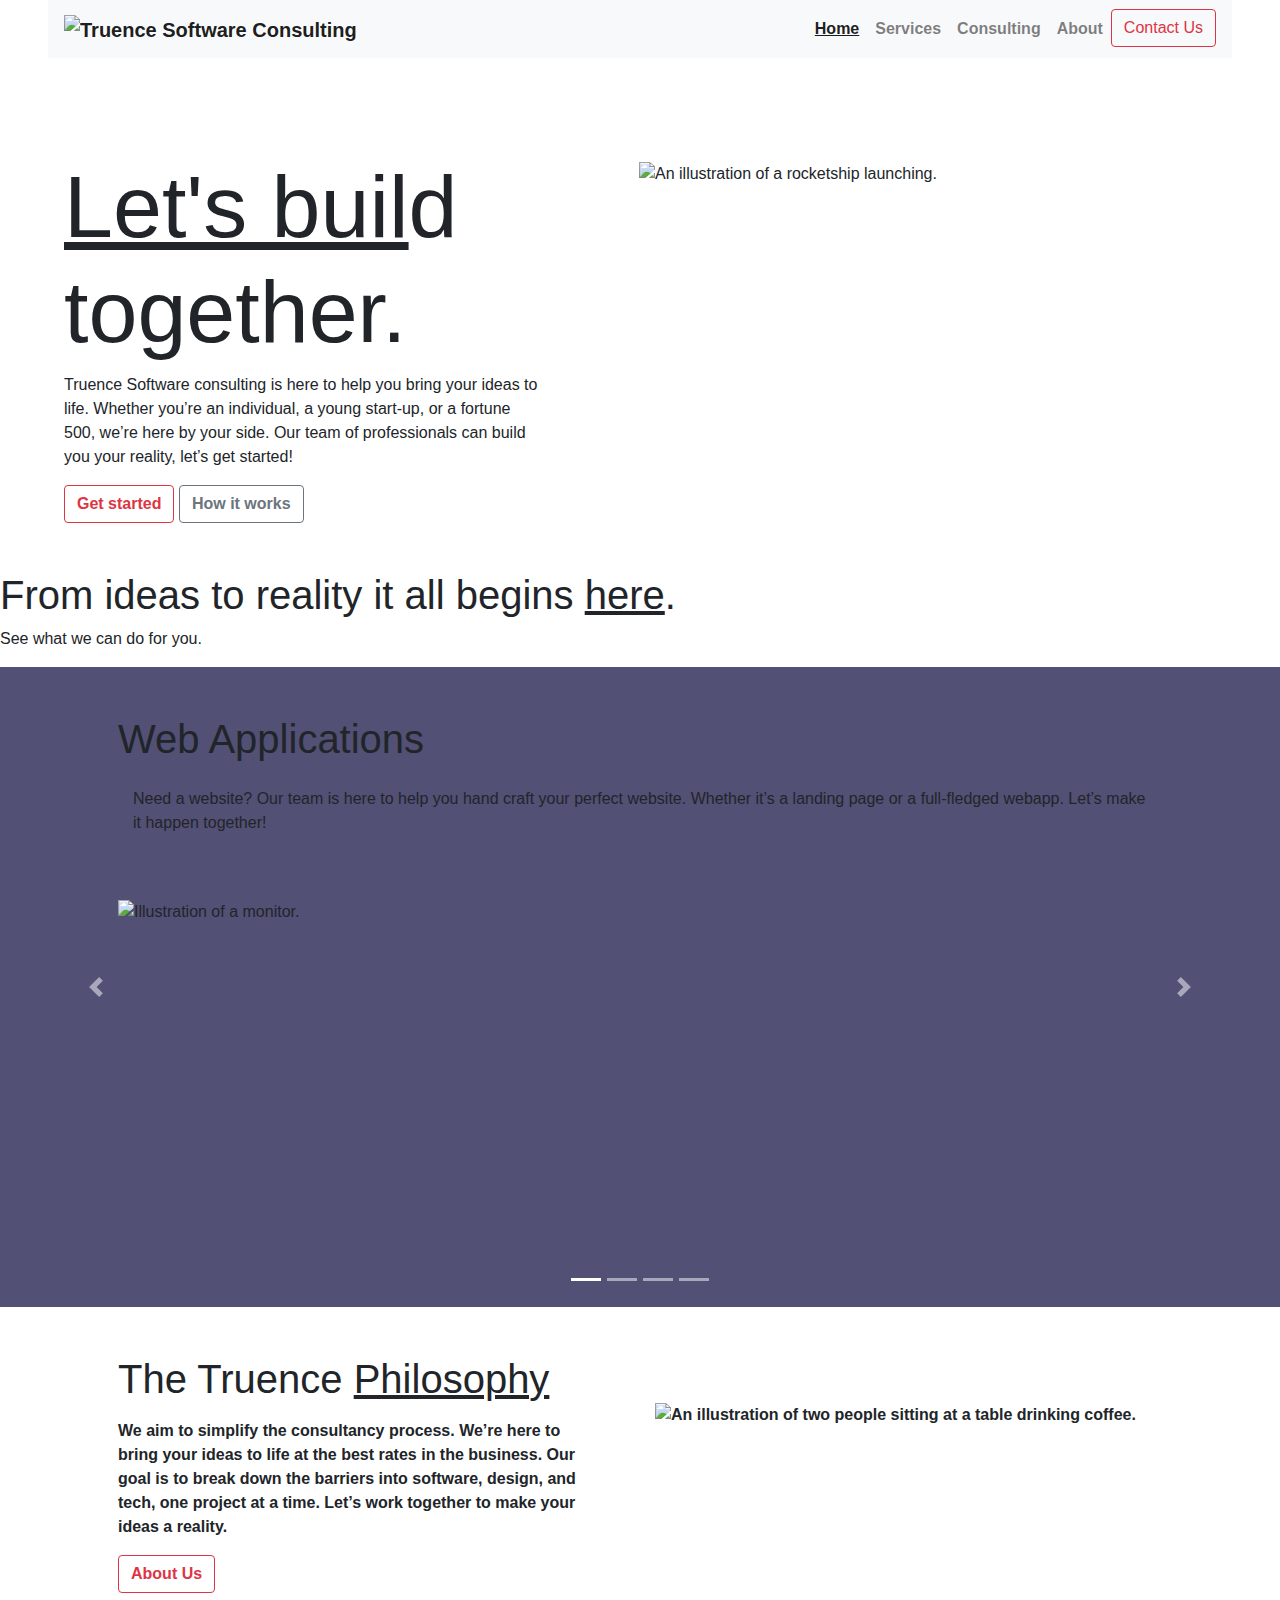
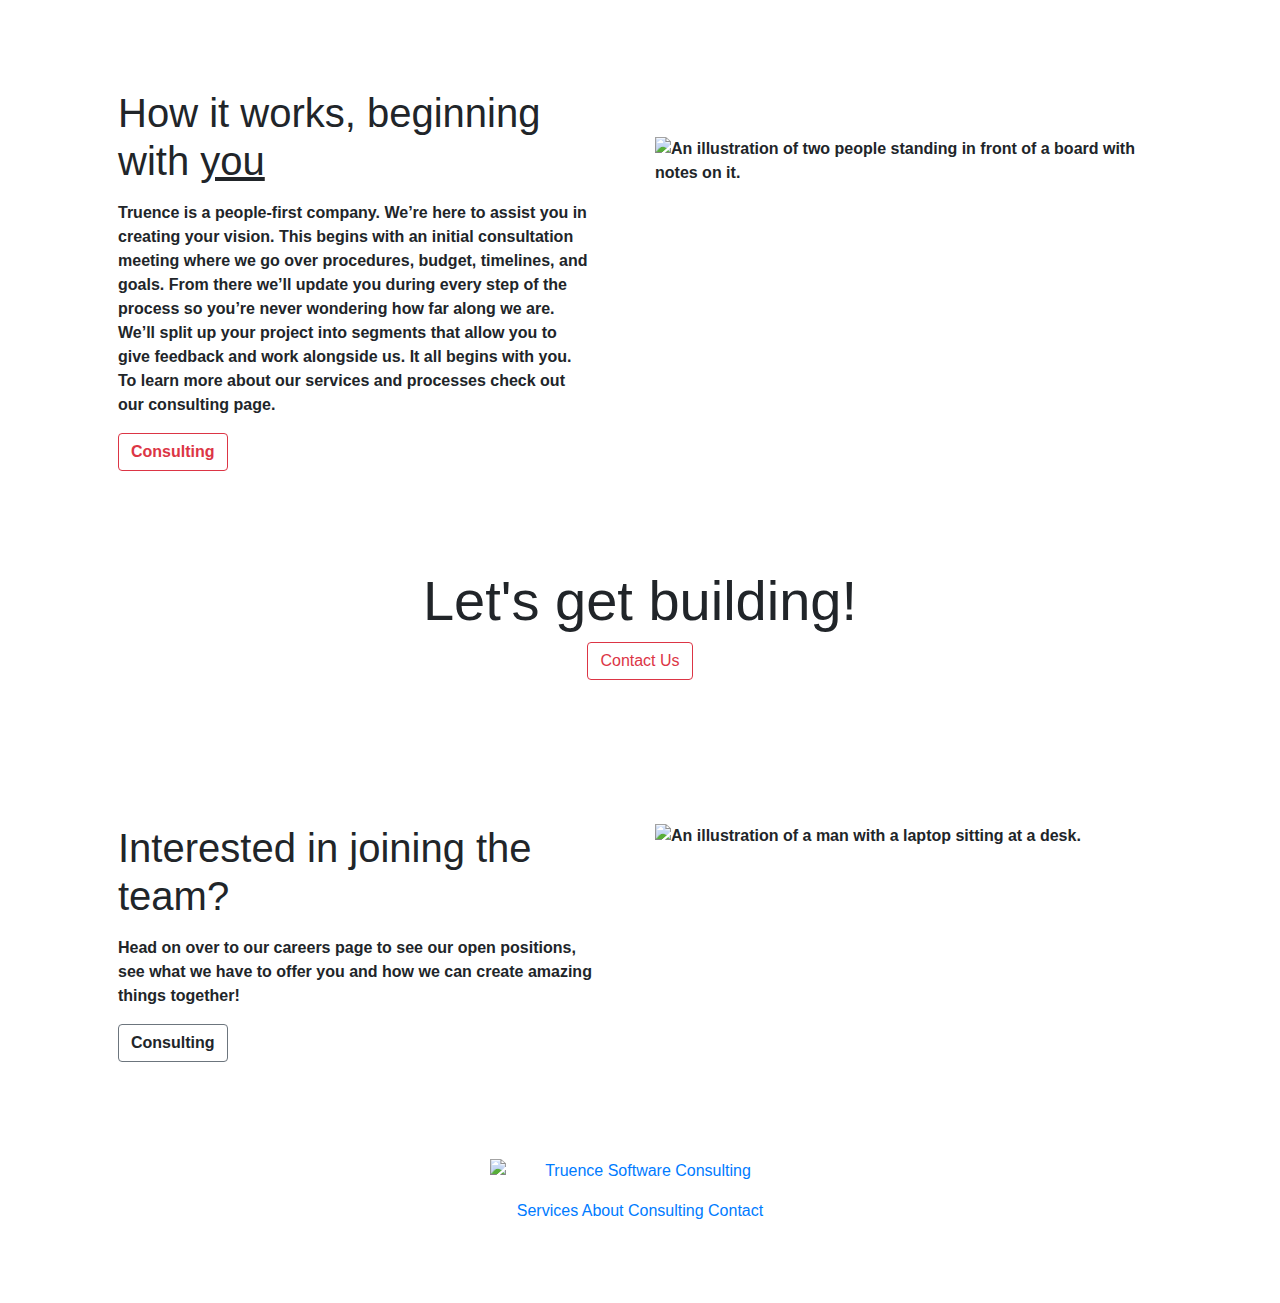
==== index.html @ 11074856 "Forgot to commit :(" ====
<!DOCTYPE html>
<html lang="en">
  <head>
    <style>
      .carousel-item {
        height: 40rem;
        background: #525074;
      }
    </style>
    <link
      rel="stylesheet"
      href="https://maxcdn.bootstrapcdn.com/bootstrap/4.0.0/css/bootstrap.min.css"
      integrity="sha384-Gn5384xqQ1aoWXA+058RXPxPg6fy4IWvTNh0E263XmFcJlSAwiGgFAW/dAiS6JXm"
      crossorigin="anonymous"
    />
    <link rel="stylesheet" href="assets/css/index.css" />
    <link rel="preconnect" href="https://fonts.googleapis.com">
<link rel="preconnect" href="https://fonts.gstatic.com" crossorigin>
<link href="https://fonts.googleapis.com/css2?family=Jura:wght@500;700&display=swap" rel="stylesheet"> 
    <meta charset="UTF-8" />
    <meta name="viewport" content="width=device-width, initial-scale=1.0" />
    <title>Truence | Home</title>
  </head>

  <body>
    <header class="font-weight-bold pl-md-5 pr-md-5">
      <nav
        id="header-nav"
        class="navbar navbar-light bg-light navbar-expand-lg txt-center"
      >
        <a id="header-logo-link" href="./index.html" class="navbar-brand">
          <img
            id="header-logo"
            width="300"
            src="assets/images/TruenceTransparent.png"
            alt="Truence Software Consulting"
            style="display: inline-block;"
          />
        </a>
        <button
          class="navbar-toggler"
          type="button"
          data-toggle="collapse"
          data-target="#navbarSupportedContent"
          aria-controls="navbarSupportedContent"
          aria-expanded="false"
          aria-label="Toggle navigation"
        >
          <span class="navbar-toggler-icon"></span>
        </button>

        <div
          class="collapse navbar-collapse justify-content-end"
          id="navbarSupportedContent"
        >
          <ul class="navbar-nav text-center">
            <li class="nav-item active">
              <a class="nav-link" href="#"
                ><u>Home</u> <span class="sr-only">(current)</span></a
              >
            </li>
            <li class="nav-item">
              <a class="nav-link" href="/Pages/services.html">Services</a>
            </li>
            <li class="nav-item">
              <a class="nav-link" href="/Pages/consulting.html">Consulting</a>
            </li>
            <li class="nav-item">
              <a class="nav-link" href="/Pages/about.html">About</a>
            </li>
            <li>
              <a href="Pages/contact.html"><button type="button" class="btn btn-outline-danger">
                Contact Us
              </button>
              </a>
            </li>
          </ul>
        </div>
      </nav>
    </header>

    <section id="section-1" class="container-fluid">
      <div class="row">
        <div class="col pt-md-5 pl-3 pt-sm-3" style="margin: 3rem 3rem">
            <h1 class="display-2"><u class="underline">Let's buil</u>d together.</h1>
        <p id="intro-para">
          Truence Software consulting is here to help you bring your ideas to
          life. Whether you’re an individual, a young start-up, or a fortune 500, we’re here by
          your side. Our team of professionals can build you your reality, let’s get
          started!
        </p>
        <a href="/Pages/contact.html" class="btn btn-outline-danger font-weight-bold">Get started</a>
        <a href="/Pages/consulting.html" class="btn btn-outline-secondary font-weight-bold">How it works</a>
        </div>
      <div class="col-md-6" style="margin: 6.5rem 1rem;">
      <img
        class="img-fluid"
        src="assets/images/undraw_maker_launch_re_rq81.svg"
        alt="An illustration of a rocketship launching."
      />
      </div>
    </row>
    </section>


    <section id="section-2">
      <h1>From ideas to reality it all begins <u class="underline">here</u>.</h1>
      <p>See what we can do for you.</p>
        <!-- Carousel -->
      <div id="myCarousel" class="carousel slide" date-ride="carousel">
       <ol class="carousel-indicators">
         <li data-target="#myCarousel" data-slide-to="0" class="active"></li>
         <li data-target="#myCarousel" data-slide-to="1"></li>
         <li data-target="#myCarousel" data-slide-to="2"></li>
         <li data-target="#myCarousel" data-slide-to="3"></li>
       </ol>

        <div class="carousel-inner">
          <div class="carousel-item active">
            <div class="container p-5">
              <h1 class="pb-3"><span class="underline">Web Applications</span></h1>
              <div class="container">
              <p style="margin-bottom: 4rem;">Need a website? Our team is here to help you hand craft your perfect website.
              Whether it’s a landing page or a full-fledged webapp. Let’s make it happen together!</p>
              </div>
              <img src="assets/images/undraw_building_blocks_re_rwls.svg" alt="Illustration of a monitor." width="400px" class="img-fluid">
            </div>
          </div>

          <div class="carousel-item">
            <div class="container p-5">
              <h1 class="pb-3"><u class="underline">Financial Applications</u></h1>
              <div class="container">
              <p style="margin-bottom: 4rem;">Need a fintech solution? Our very capable team is able to help you with your vision. Get in touch!</p>
              </div>
              <img src="assets/images/undraw_mobile_pay_re_sjb8.svg" alt="Illustration of a monitor." width="400px" class="img-fluid">
            </div>
          </div>

          <div class="carousel-item">
            <div class="container p-5">
              <h1 class="pb-3"><u class="underline">Mobile & Desktop Applications</u></h1>
              <div class="container">
              <p style="margin-bottom: 4rem;">Our team is capable of bringing your app ideas to life, let’s make it happen! We’ll get you up and running no matter where you are in the process.</p>
            </div>
              <img src="assets/images/undraw_progressive_app_m-9-ms.svg" alt="Illustration of a monitor." width="400px" class="img-fluid">
            </div>
          </div>

          <div class="carousel-item">
            <div class="container p-5">
              <h1 class="pb-3"><u class="underline">Custom Software & Design</u></h1>
              <div class="container">
              <p style="margin-bottom: 4rem;">We understand your ideas come in many shapes and colors, let’s see what we can do for you! We’re here to take your journey with you, and we’re here every step of the way.</p>
              </div>
              <img src="assets/images/undraw_team_collaboration_re_ow29.svg" alt="Illustration of a monitor." width="450px" class="img-fluid">
            </div>
          </div>

        </div>
        <a class="carousel-control-prev" href="#myCarousel" role="button" data-slide="prev">
          <span class="carousel-control-prev-icon" aria-hidden="true"></span>
          <span class="sr-only">Previous</span>
        </a>
        <a class="carousel-control-next" href="#myCarousel" role="button" data-slide="next">
          <span class="carousel-control-next-icon" aria-hidden="true"></span>
          <span class="sr-only">Next</span>
        </a>
      </div>


    </section>

    <section id="section-3" class="container font-weight-bold p-5">
      <div class="row">
      <div class="col pr-5">
      <h1 class="display-5 mb-3">The Truence <u class="underline">Philosophy</u></h1>
      <p>We aim to simplify the consultancy process. We’re here to bring your ideas to life at the best rates in the business. Our goal is to break down the barriers into software, design, and tech, one project at a time. Let’s work together to make your ideas a reality.</p>
      <a href="Pages/about.html" class="btn btn-outline-danger font-weight-bold">About Us</a>
      </div>
      <img src="assets/images/undraw_getting_coffee_re_f2do.svg" alt="An illustration of two people sitting at a table drinking coffee."
      class="img-fluid col-md-6 mt-5">
      </div>
    </section>

    <section id="section-4" class="container font-weight-bold p-5">
      <div class="row">
      <div class="col pr-5">
      <h1 class="display-5 mb-3">How it works, beginning with <u class="underline">you</u></h1>
      <p class="display-md-5">Truence is a people-first company. We’re here to assist you in creating your vision. This begins with an initial consultation meeting where we go over procedures, budget, timelines, and goals. From there we’ll update you during every step of the process so you’re never wondering how far along we are. We’ll split up your project into segments that allow you to give feedback and work alongside us. It all begins with you. To learn more about our services and processes check out our consulting page.</p>
      <a href="Pages/consulting.html" class="btn btn-outline-danger font-weight-bold">Consulting</a>
      </div>
      <img src="assets/images/undraw_scrum_board_re_wk7v.svg" alt="An illustration of two people standing in front of a board with notes on it."
      class="img-fluid col-md-6 mt-5">
      </div>
    </section>

    <section id="section-5" class="container font-weight-bold text-center p-5 mb-5">
      <h1 class="display-4">Let's get building!</h1>
      <a href="/Pages/contact.html" class="btn btn-outline-danger">Contact Us</a>
    </section>

    <div id="sec-6-bg">
    <section id="section-6" class="container font-weight-bold p-5">
      <div class="row">
      <div class="col pr-5">
      <h1 class="display-5 mb-3">Interested in joining the team?</h1>
      <p class="display-md-5">Head on over to our careers page to see our open positions, see what we have to offer you and how we can create amazing things together!</p>
      <a class="btn btn-outline-secondary font-weight-bold">Consulting</a>
      </div>
      <img src="assets/images/undraw_developer_activity_re_39tg.svg" alt="An illustration of a man with a laptop sitting at a desk."
      class="img-fluid col-md-6">
      </div>
    </section>
    </div>

    <footer class="text-white text-center">
      <div class="d-flex align-items-center p-5 flex-column">
      <a href="./index.html">
        <img
          width="300"
          src="assets/images/transparent_truence.png"
          alt="Truence Software Consulting"
          style="display: inline-block;"
        />
      </a>
      <div class="mt-3">
        <a href="/Pages/services.html">Services</a>
        <a href="/Pages/about.html">About</a>
        <a href="/Pages/consulting.html">Consulting</a>
        <a href="/Pages/contact.html">Contact</a>
      </div>
      </div>
      <p class="m-0 p-1">Truence LLC &#169; 2022</p>

    </footer>

    <script
      src="https://code.jquery.com/jquery-3.2.1.slim.min.js"
      integrity="sha384-KJ3o2DKtIkvYIK3UENzmM7KCkRr/rE9/Qpg6aAZGJwFDMVNA/GpGFF93hXpG5KkN"
      crossorigin="anonymous"
    ></script>
    <script
      src="https://cdnjs.cloudflare.com/ajax/libs/popper.js/1.12.9/umd/popper.min.js"
      integrity="sha384-ApNbgh9B+Y1QKtv3Rn7W3mgPxhU9K/ScQsAP7hUibX39j7fakFPskvXusvfa0b4Q"
      crossorigin="anonymous"
    ></script>
    <script
      src="https://maxcdn.bootstrapcdn.com/bootstrap/4.0.0/js/bootstrap.min.js"
      integrity="sha384-JZR6Spejh4U02d8jOt6vLEHfe/JQGiRRSQQxSfFWpi1MquVdAyjUar5+76PVCmYl"
      crossorigin="anonymous"
    ></script>
  </body>
</html>
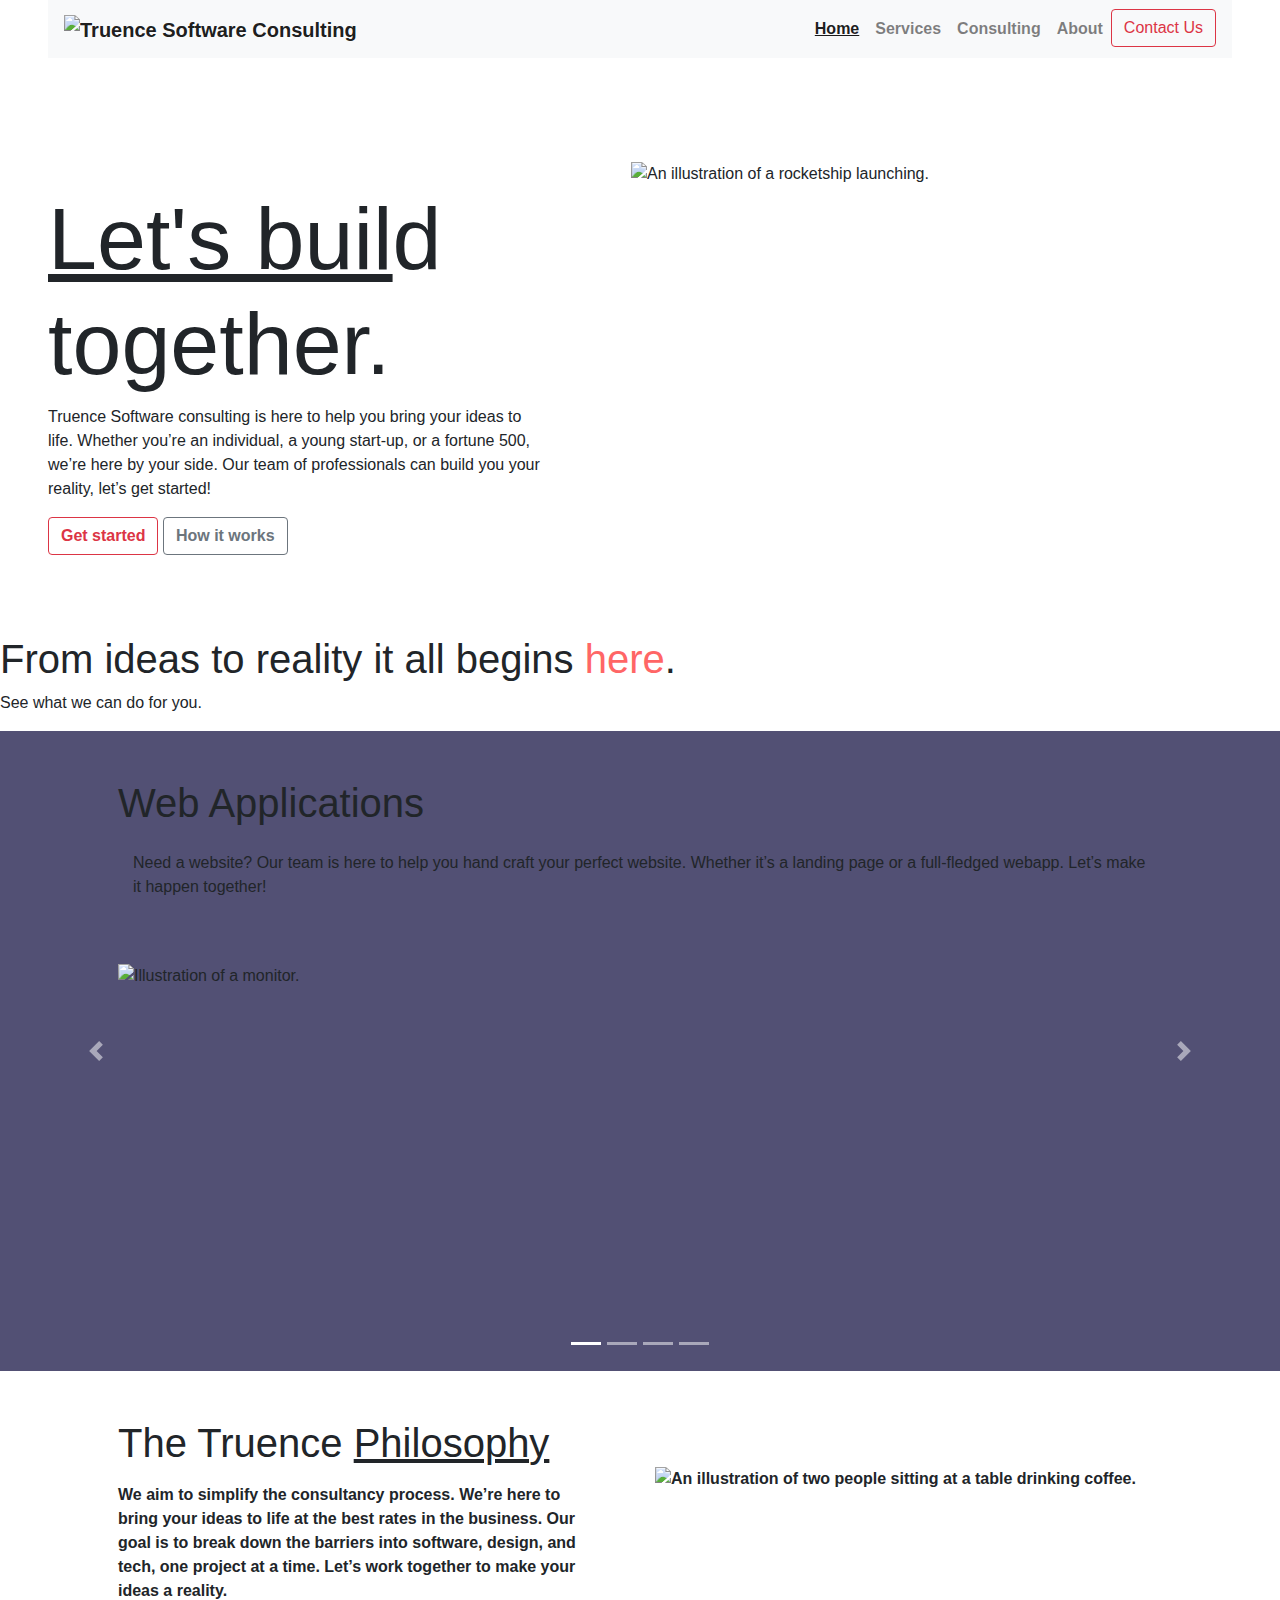
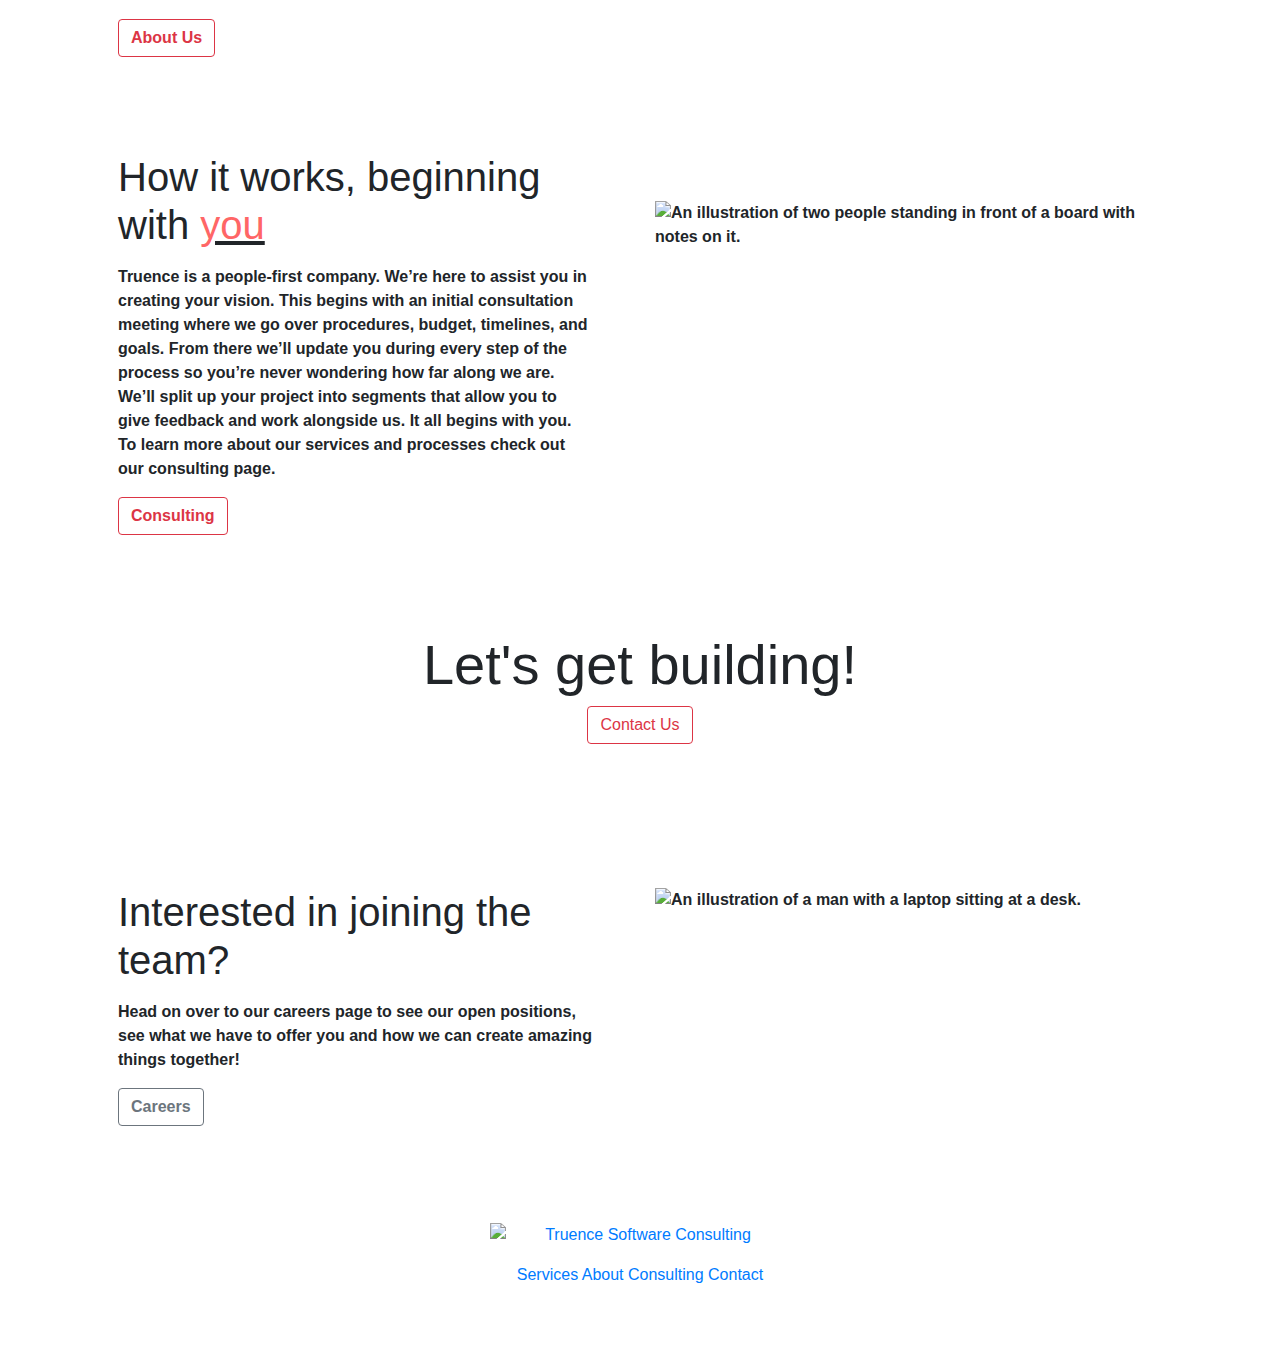
==== commit 54bae2c9: "Slight design tweaks on homepage" ====
--- a/index.html
+++ b/index.html
@@ -81,7 +81,7 @@
 
     <section id="section-1" class="container-fluid">
       <div class="row">
-        <div class="col pt-md-5 pl-3 pt-sm-3" style="margin: 3rem 3rem">
+        <div class="col pt-md-5 pl-3 pt-sm-3" style="margin: 5rem 2rem;">
             <h1 class="display-2"><u class="underline">Let's buil</u>d together.</h1>
         <p id="intro-para">
           Truence Software consulting is here to help you bring your ideas to
@@ -92,7 +92,7 @@
         <a href="/Pages/contact.html" class="btn btn-outline-danger font-weight-bold">Get started</a>
         <a href="/Pages/consulting.html" class="btn btn-outline-secondary font-weight-bold">How it works</a>
         </div>
-      <div class="col-md-6" style="margin: 6.5rem 1rem;">
+      <div class="col-md-6" style="margin: 6.5rem 1.5rem;">
       <img
         class="img-fluid"
         src="assets/images/undraw_maker_launch_re_rq81.svg"
@@ -104,7 +104,7 @@
 
 
     <section id="section-2">
-      <h1>From ideas to reality it all begins <u class="underline">here</u>.</h1>
+      <h1>From ideas to reality it all begins <span style="color: #FF6666;">here</span>.</h1>
       <p>See what we can do for you.</p>
         <!-- Carousel -->
       <div id="myCarousel" class="carousel slide" date-ride="carousel">
@@ -186,7 +186,7 @@
     <section id="section-4" class="container font-weight-bold p-5">
       <div class="row">
       <div class="col pr-5">
-      <h1 class="display-5 mb-3">How it works, beginning with <u class="underline">you</u></h1>
+      <h1 class="display-5 mb-3">How it works, beginning with <u class="underline"><span style="color: #FF6666">you</span></u></h1>
       <p class="display-md-5">Truence is a people-first company. We’re here to assist you in creating your vision. This begins with an initial consultation meeting where we go over procedures, budget, timelines, and goals. From there we’ll update you during every step of the process so you’re never wondering how far along we are. We’ll split up your project into segments that allow you to give feedback and work alongside us. It all begins with you. To learn more about our services and processes check out our consulting page.</p>
       <a href="Pages/consulting.html" class="btn btn-outline-danger font-weight-bold">Consulting</a>
       </div>
@@ -206,7 +206,7 @@
       <div class="col pr-5">
       <h1 class="display-5 mb-3">Interested in joining the team?</h1>
       <p class="display-md-5">Head on over to our careers page to see our open positions, see what we have to offer you and how we can create amazing things together!</p>
-      <a class="btn btn-outline-secondary font-weight-bold">Consulting</a>
+      <a href="Pages/about.html#careers" class="btn btn-outline-secondary font-weight-bold">Careers</a>
       </div>
       <img src="assets/images/undraw_developer_activity_re_39tg.svg" alt="An illustration of a man with a laptop sitting at a desk."
       class="img-fluid col-md-6">
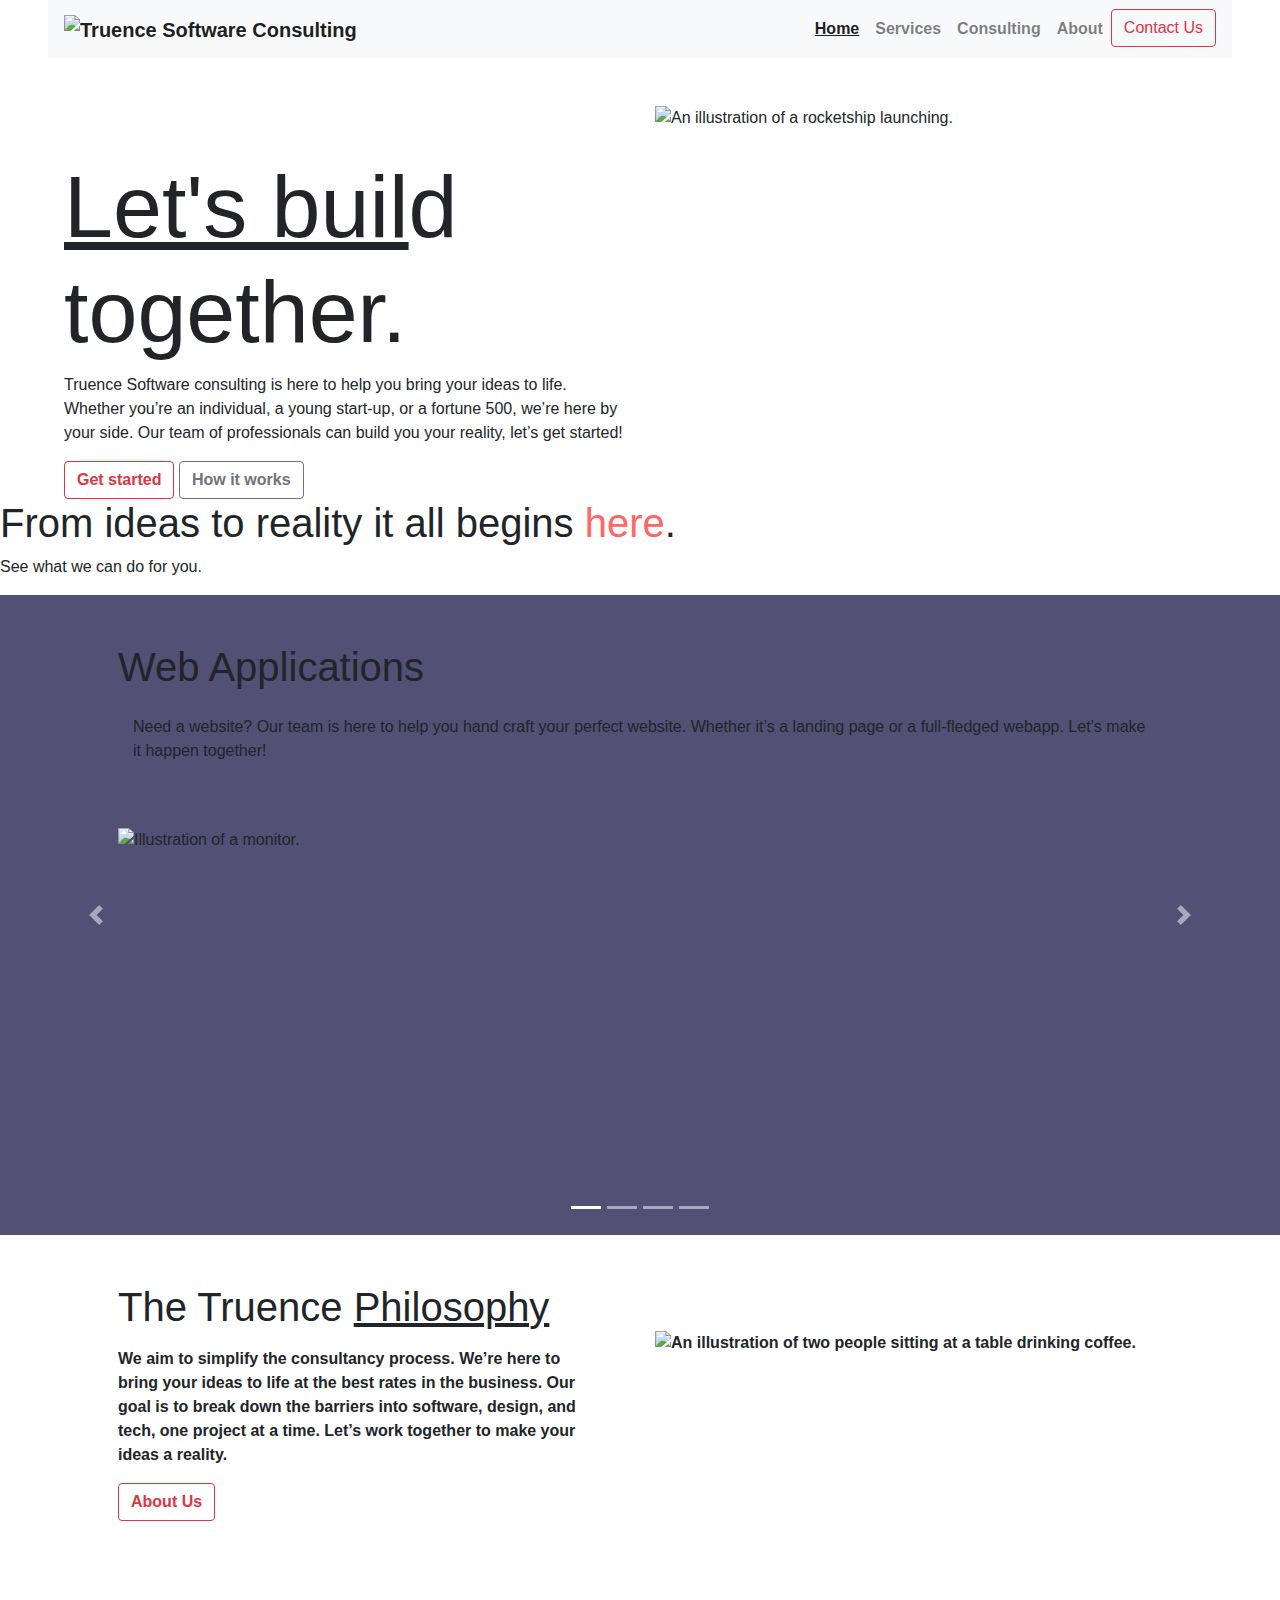
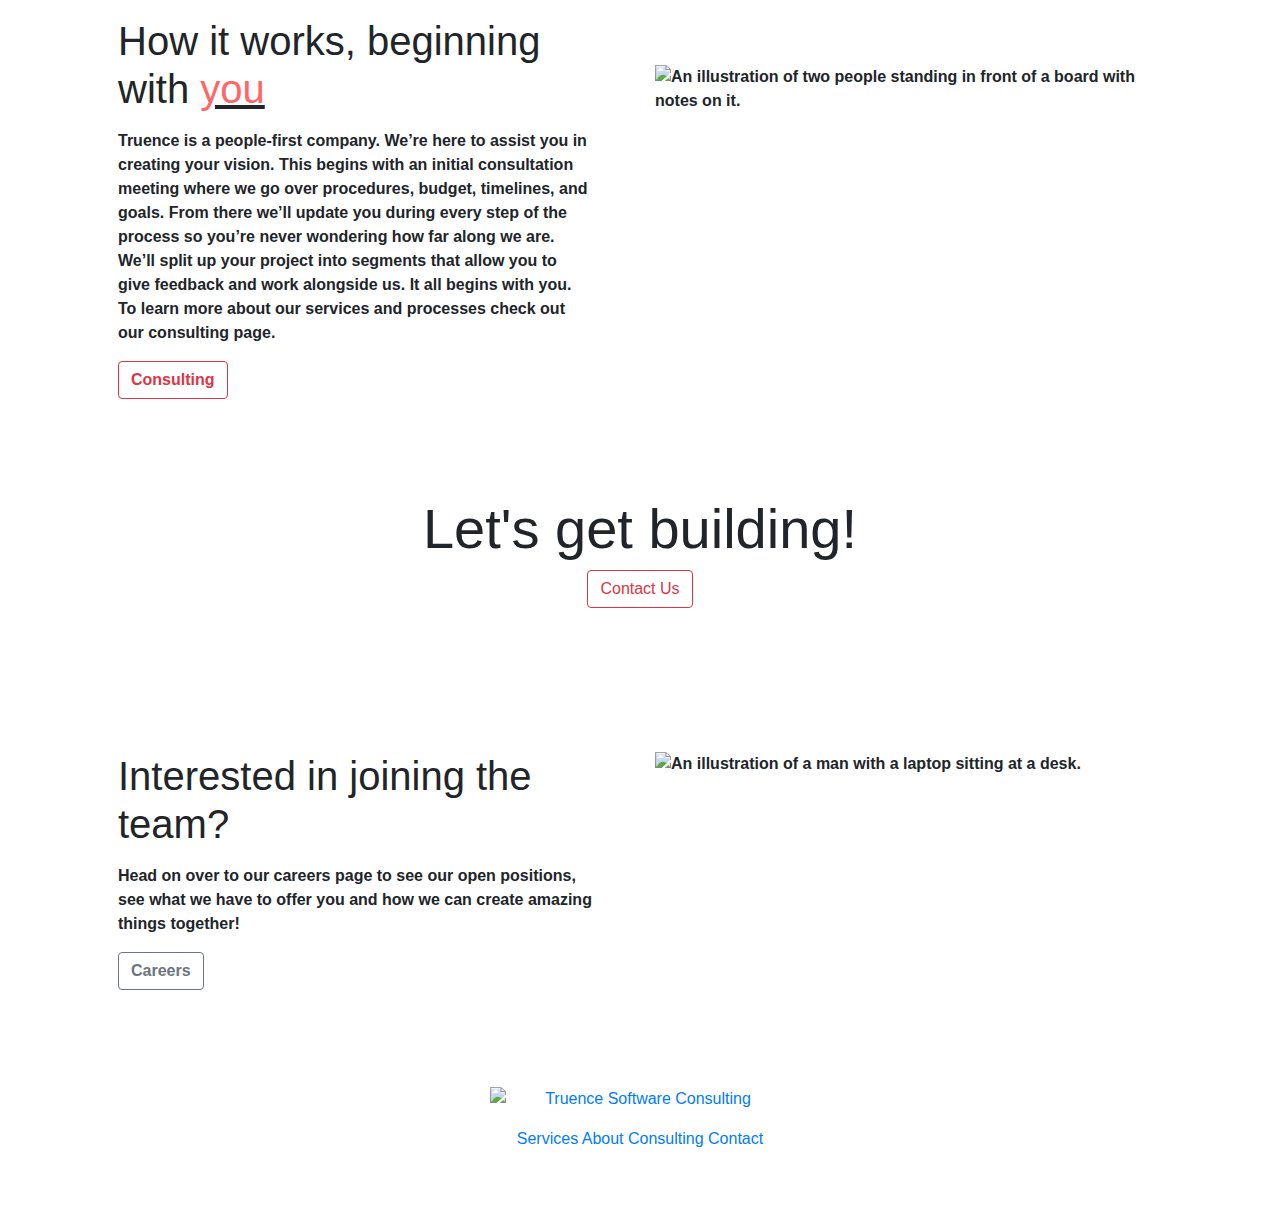
==== commit c0a7e8e7: "Added services page" ====
--- a/index.html
+++ b/index.html
@@ -55,7 +55,7 @@
         >
           <ul class="navbar-nav text-center">
             <li class="nav-item active">
-              <a class="nav-link" href="#"
+              <a class="nav-link" href="/index.html"
                 ><u>Home</u> <span class="sr-only">(current)</span></a
               >
             </li>
@@ -78,10 +78,11 @@
         </div>
       </nav>
     </header>
+    <main>
 
     <section id="section-1" class="container-fluid">
       <div class="row">
-        <div class="col pt-md-5 pl-3 pt-sm-3" style="margin: 5rem 2rem;">
+        <div class="col pt-md-5 pl-3 pt-sm-3 mt-md-5 ml-md-5">
             <h1 class="display-2"><u class="underline">Let's buil</u>d together.</h1>
         <p id="intro-para">
           Truence Software consulting is here to help you bring your ideas to
@@ -92,8 +93,9 @@
         <a href="/Pages/contact.html" class="btn btn-outline-danger font-weight-bold">Get started</a>
         <a href="/Pages/consulting.html" class="btn btn-outline-secondary font-weight-bold">How it works</a>
         </div>
-      <div class="col-md-6" style="margin: 6.5rem 1.5rem;">
+      <div class="col-md-6 mb-sm-5 mt-sm-5">
       <img
+        id="hero-image"
         class="img-fluid"
         src="assets/images/undraw_maker_launch_re_rq81.svg"
         alt="An illustration of a rocketship launching."
@@ -123,7 +125,7 @@
               <p style="margin-bottom: 4rem;">Need a website? Our team is here to help you hand craft your perfect website.
               Whether it’s a landing page or a full-fledged webapp. Let’s make it happen together!</p>
               </div>
-              <img src="assets/images/undraw_building_blocks_re_rwls.svg" alt="Illustration of a monitor." width="400px" class="img-fluid">
+              <img id="slide-1-img" src="assets/images/undraw_building_blocks_re_rwls.svg" alt="Illustration of a monitor." width="400px" class="img-fluid">
             </div>
           </div>
 
@@ -213,6 +215,8 @@
       </div>
     </section>
     </div>
+
+    </main>
 
     <footer class="text-white text-center">
       <div class="d-flex align-items-center p-5 flex-column">
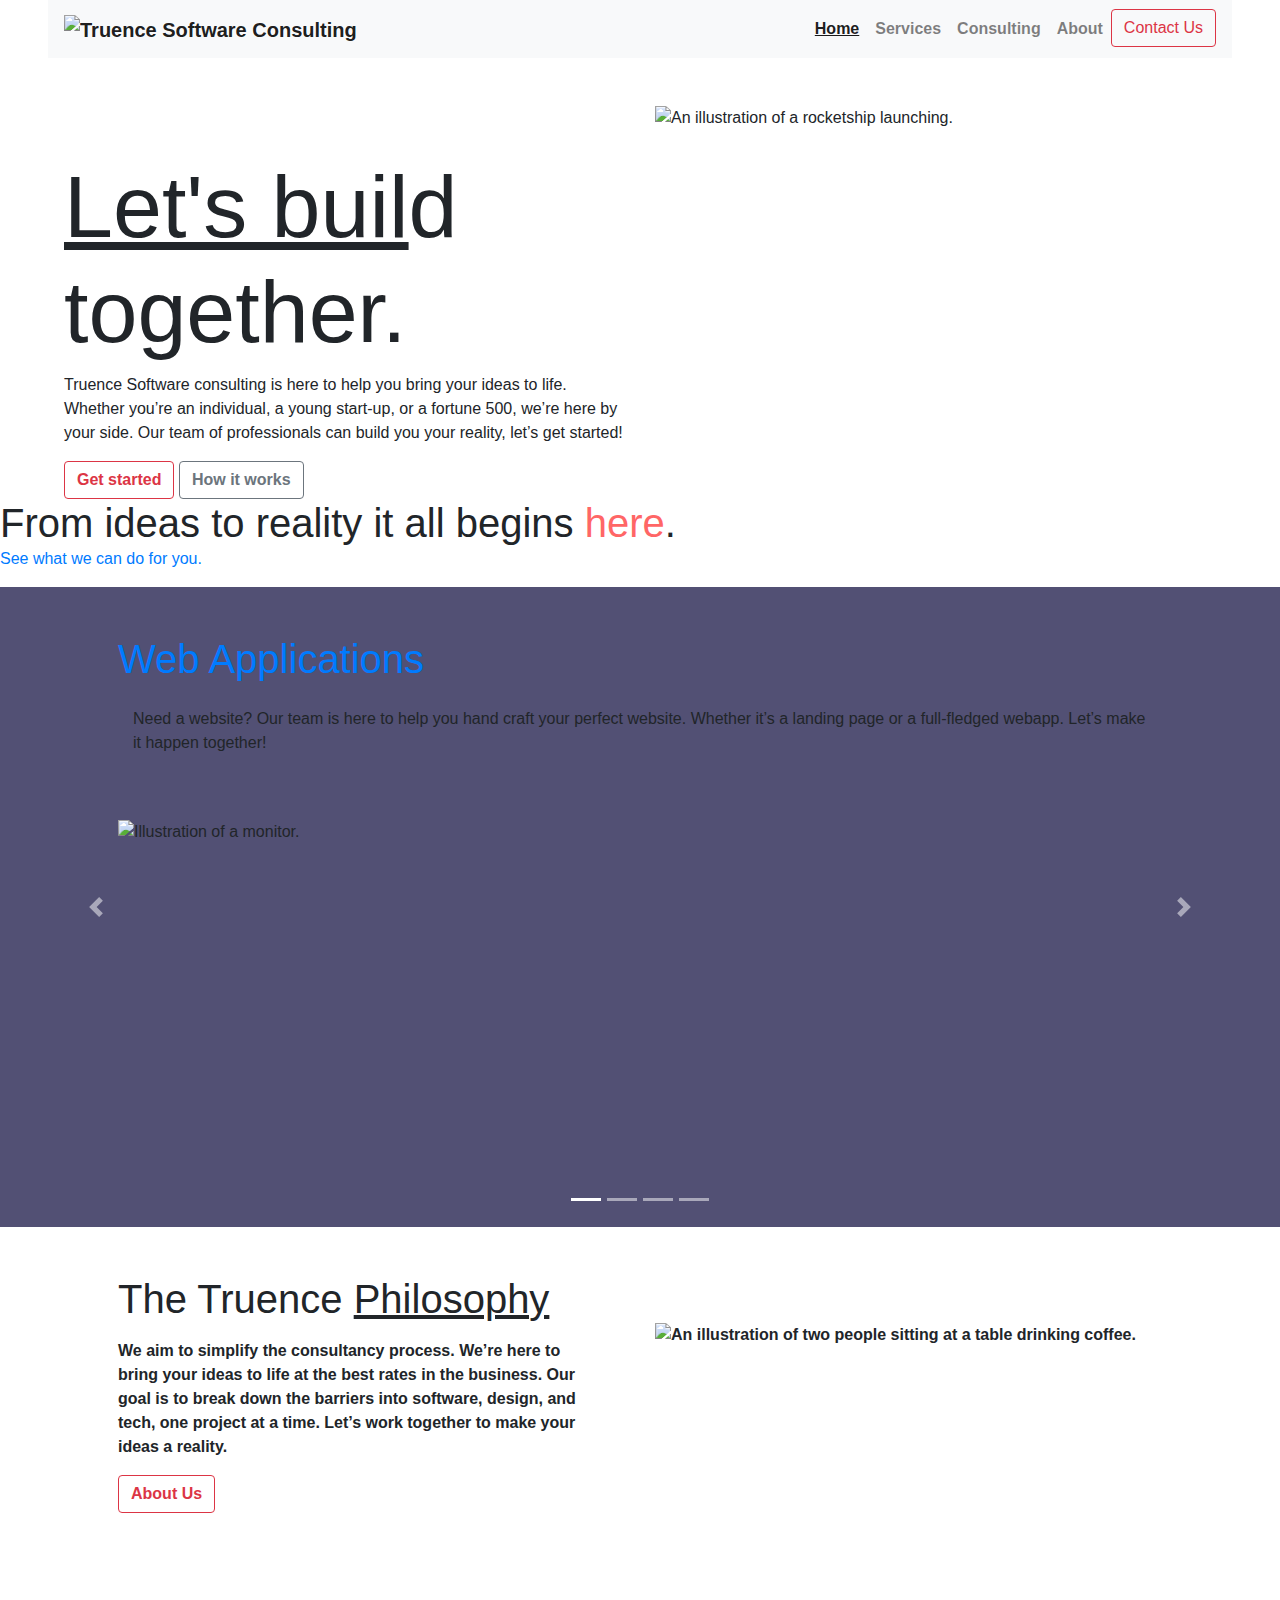
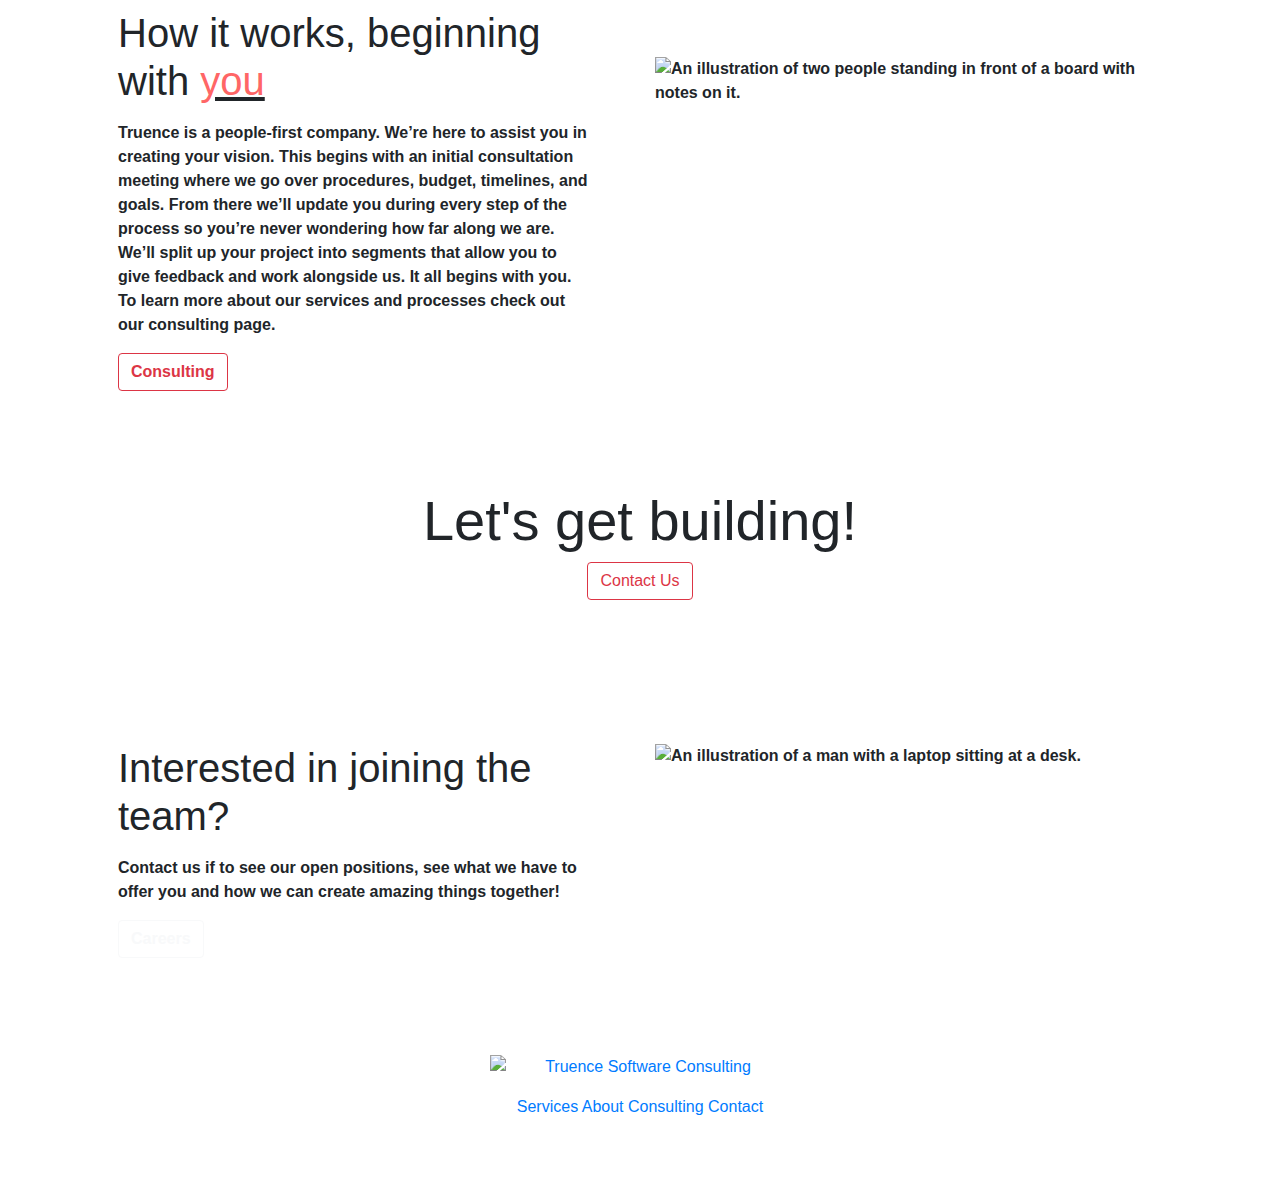
==== commit 6b958f4e: "Fixed links" ====
--- a/index.html
+++ b/index.html
@@ -13,7 +13,7 @@
       integrity="sha384-Gn5384xqQ1aoWXA+058RXPxPg6fy4IWvTNh0E263XmFcJlSAwiGgFAW/dAiS6JXm"
       crossorigin="anonymous"
     />
-    <link rel="stylesheet" href="assets/css/index.css" />
+    <link rel="stylesheet" href="./assets/css/index.css" />
     <link rel="preconnect" href="https://fonts.googleapis.com">
 <link rel="preconnect" href="https://fonts.gstatic.com" crossorigin>
 <link href="https://fonts.googleapis.com/css2?family=Jura:wght@500;700&display=swap" rel="stylesheet"> 
@@ -32,7 +32,7 @@
           <img
             id="header-logo"
             width="300"
-            src="assets/images/TruenceTransparent.png"
+            src="./assets/images/TruenceTransparent.png"
             alt="Truence Software Consulting"
             style="display: inline-block;"
           />
@@ -55,21 +55,21 @@
         >
           <ul class="navbar-nav text-center">
             <li class="nav-item active">
-              <a class="nav-link" href="/index.html"
+              <a class="nav-link" href="./index.html"
                 ><u>Home</u> <span class="sr-only">(current)</span></a
               >
             </li>
             <li class="nav-item">
-              <a class="nav-link" href="/Pages/services.html">Services</a>
+              <a class="nav-link" href="./services.html">Services</a>
             </li>
             <li class="nav-item">
-              <a class="nav-link" href="/Pages/consulting.html">Consulting</a>
+              <a class="nav-link" href="./consulting.html">Consulting</a>
             </li>
             <li class="nav-item">
-              <a class="nav-link" href="/Pages/about.html">About</a>
+              <a class="nav-link" href="./about.html">About</a>
             </li>
             <li>
-              <a href="Pages/contact.html"><button type="button" class="btn btn-outline-danger">
+              <a href="./contact.html"><button type="button" class="btn btn-outline-danger">
                 Contact Us
               </button>
               </a>
@@ -90,14 +90,14 @@
           your side. Our team of professionals can build you your reality, let’s get
           started!
         </p>
-        <a href="/Pages/contact.html" class="btn btn-outline-danger font-weight-bold">Get started</a>
-        <a href="/Pages/consulting.html" class="btn btn-outline-secondary font-weight-bold">How it works</a>
+        <a href="./contact.html" class="btn btn-outline-danger font-weight-bold">Get started</a>
+        <a href="./consulting.html" class="btn btn-outline-secondary font-weight-bold">How it works</a>
         </div>
       <div class="col-md-6 mb-sm-5 mt-sm-5">
       <img
         id="hero-image"
         class="img-fluid"
-        src="assets/images/undraw_maker_launch_re_rq81.svg"
+        src="./assets/images/undraw_maker_launch_re_rq81.svg"
         alt="An illustration of a rocketship launching."
       />
       </div>
@@ -106,10 +106,10 @@
 
 
     <section id="section-2">
-      <h1>From ideas to reality it all begins <span style="color: #FF6666;">here</span>.</h1>
-      <p>See what we can do for you.</p>
+      <h1 class="mb-0">From ideas to reality it all begins <span style="color: #FF6666;">here</span>.</h1>
+      <a id="service"href="./services.html">See what we can do for you.</a>
         <!-- Carousel -->
-      <div id="myCarousel" class="carousel slide" date-ride="carousel">
+      <div id="myCarousel" class="carousel slide mt-3" date-ride="carousel">
        <ol class="carousel-indicators">
          <li data-target="#myCarousel" data-slide-to="0" class="active"></li>
          <li data-target="#myCarousel" data-slide-to="1"></li>
@@ -120,42 +120,42 @@
         <div class="carousel-inner">
           <div class="carousel-item active">
             <div class="container p-5">
-              <h1 class="pb-3"><span class="underline">Web Applications</span></h1>
+              <a href="./contact.html"> <h1 class="pb-3"><span class="underline">Web Applications</span></h1></a>
               <div class="container">
               <p style="margin-bottom: 4rem;">Need a website? Our team is here to help you hand craft your perfect website.
               Whether it’s a landing page or a full-fledged webapp. Let’s make it happen together!</p>
               </div>
-              <img id="slide-1-img" src="assets/images/undraw_building_blocks_re_rwls.svg" alt="Illustration of a monitor." width="400px" class="img-fluid">
+              <img id="slide-1-img" src="./assets/images/undraw_building_blocks_re_rwls.svg" alt="Illustration of a monitor." width="400px" class="img-fluid">
             </div>
           </div>
 
           <div class="carousel-item">
             <div class="container p-5">
-              <h1 class="pb-3"><u class="underline">Financial Applications</u></h1>
+              <a href="./contact.html"><h1 class="pb-3"><u class="underline">Financial Applications</u></h1></a>
               <div class="container">
               <p style="margin-bottom: 4rem;">Need a fintech solution? Our very capable team is able to help you with your vision. Get in touch!</p>
               </div>
-              <img src="assets/images/undraw_mobile_pay_re_sjb8.svg" alt="Illustration of a monitor." width="400px" class="img-fluid">
+              <img src="./assets/images/undraw_mobile_pay_re_sjb8.svg" alt="Illustration of a a phone with a card on the screen." width="400px" class="img-fluid">
             </div>
           </div>
 
           <div class="carousel-item">
             <div class="container p-5">
-              <h1 class="pb-3"><u class="underline">Mobile & Desktop Applications</u></h1>
+              <a href="./contact.html"><h1 class="pb-3"><u class="underline">Mobile & Desktop Applications</u></h1></a>
               <div class="container">
               <p style="margin-bottom: 4rem;">Our team is capable of bringing your app ideas to life, let’s make it happen! We’ll get you up and running no matter where you are in the process.</p>
             </div>
-              <img src="assets/images/undraw_progressive_app_m-9-ms.svg" alt="Illustration of a monitor." width="400px" class="img-fluid">
+              <img src="./assets/images/undraw_progressive_app_m-9-ms.svg" alt="Illustration of multiple monitors next to each other" width="400px" class="img-fluid">
             </div>
           </div>
 
           <div class="carousel-item">
             <div class="container p-5">
-              <h1 class="pb-3"><u class="underline">Custom Software & Design</u></h1>
+              <a href="./contact.html"><h1 class="pb-3"><u class="underline">Custom Software & Design</u></h1></a>
               <div class="container">
               <p style="margin-bottom: 4rem;">We understand your ideas come in many shapes and colors, let’s see what we can do for you! We’re here to take your journey with you, and we’re here every step of the way.</p>
               </div>
-              <img src="assets/images/undraw_team_collaboration_re_ow29.svg" alt="Illustration of a monitor." width="450px" class="img-fluid">
+              <img src="./assets/images/undraw_team_collaboration_re_ow29.svg" alt="Illustration of a team of people next to each other" width="450px" class="img-fluid">
             </div>
           </div>
 
@@ -178,9 +178,9 @@
       <div class="col pr-5">
       <h1 class="display-5 mb-3">The Truence <u class="underline">Philosophy</u></h1>
       <p>We aim to simplify the consultancy process. We’re here to bring your ideas to life at the best rates in the business. Our goal is to break down the barriers into software, design, and tech, one project at a time. Let’s work together to make your ideas a reality.</p>
-      <a href="Pages/about.html" class="btn btn-outline-danger font-weight-bold">About Us</a>
-      </div>
-      <img src="assets/images/undraw_getting_coffee_re_f2do.svg" alt="An illustration of two people sitting at a table drinking coffee."
+      <a href="./about.html" class="btn btn-outline-danger font-weight-bold">About Us</a>
+      </div>
+      <img src="./assets/images/undraw_getting_coffee_re_f2do.svg" alt="An illustration of two people sitting at a table drinking coffee."
       class="img-fluid col-md-6 mt-5">
       </div>
     </section>
@@ -190,16 +190,16 @@
       <div class="col pr-5">
       <h1 class="display-5 mb-3">How it works, beginning with <u class="underline"><span style="color: #FF6666">you</span></u></h1>
       <p class="display-md-5">Truence is a people-first company. We’re here to assist you in creating your vision. This begins with an initial consultation meeting where we go over procedures, budget, timelines, and goals. From there we’ll update you during every step of the process so you’re never wondering how far along we are. We’ll split up your project into segments that allow you to give feedback and work alongside us. It all begins with you. To learn more about our services and processes check out our consulting page.</p>
-      <a href="Pages/consulting.html" class="btn btn-outline-danger font-weight-bold">Consulting</a>
-      </div>
-      <img src="assets/images/undraw_scrum_board_re_wk7v.svg" alt="An illustration of two people standing in front of a board with notes on it."
+      <a href="./consulting.html" class="btn btn-outline-danger font-weight-bold">Consulting</a>
+      </div>
+      <img src="./assets/images/undraw_scrum_board_re_wk7v.svg" alt="An illustration of two people standing in front of a board with notes on it."
       class="img-fluid col-md-6 mt-5">
       </div>
     </section>
 
     <section id="section-5" class="container font-weight-bold text-center p-5 mb-5">
       <h1 class="display-4">Let's get building!</h1>
-      <a href="/Pages/contact.html" class="btn btn-outline-danger">Contact Us</a>
+      <a href="./contact.html" class="btn btn-outline-danger">Contact Us</a>
     </section>
 
     <div id="sec-6-bg">
@@ -207,10 +207,10 @@
       <div class="row">
       <div class="col pr-5">
       <h1 class="display-5 mb-3">Interested in joining the team?</h1>
-      <p class="display-md-5">Head on over to our careers page to see our open positions, see what we have to offer you and how we can create amazing things together!</p>
-      <a href="Pages/about.html#careers" class="btn btn-outline-secondary font-weight-bold">Careers</a>
-      </div>
-      <img src="assets/images/undraw_developer_activity_re_39tg.svg" alt="An illustration of a man with a laptop sitting at a desk."
+      <p class="display-md-5">Contact us if to see our open positions, see what we have to offer you and how we can create amazing things together!</p>
+      <a href="./contact.html" class="btn btn-outline-light font-weight-bold">Careers</a>
+      </div>
+      <img src="./assets/images/undraw_developer_activity_re_39tg.svg" alt="An illustration of a man with a laptop sitting at a desk."
       class="img-fluid col-md-6">
       </div>
     </section>
@@ -223,16 +223,16 @@
       <a href="./index.html">
         <img
           width="300"
-          src="assets/images/transparent_truence.png"
+          src="./assets/images/transparent_truence.png"
           alt="Truence Software Consulting"
           style="display: inline-block;"
         />
       </a>
       <div class="mt-3">
-        <a href="/Pages/services.html">Services</a>
-        <a href="/Pages/about.html">About</a>
-        <a href="/Pages/consulting.html">Consulting</a>
-        <a href="/Pages/contact.html">Contact</a>
+        <a href="./services.html">Services</a>
+        <a href="./about.html">About</a>
+        <a href="./consulting.html">Consulting</a>
+        <a href="./contact.html">Contact</a>
       </div>
       </div>
       <p class="m-0 p-1">Truence LLC &#169; 2022</p>
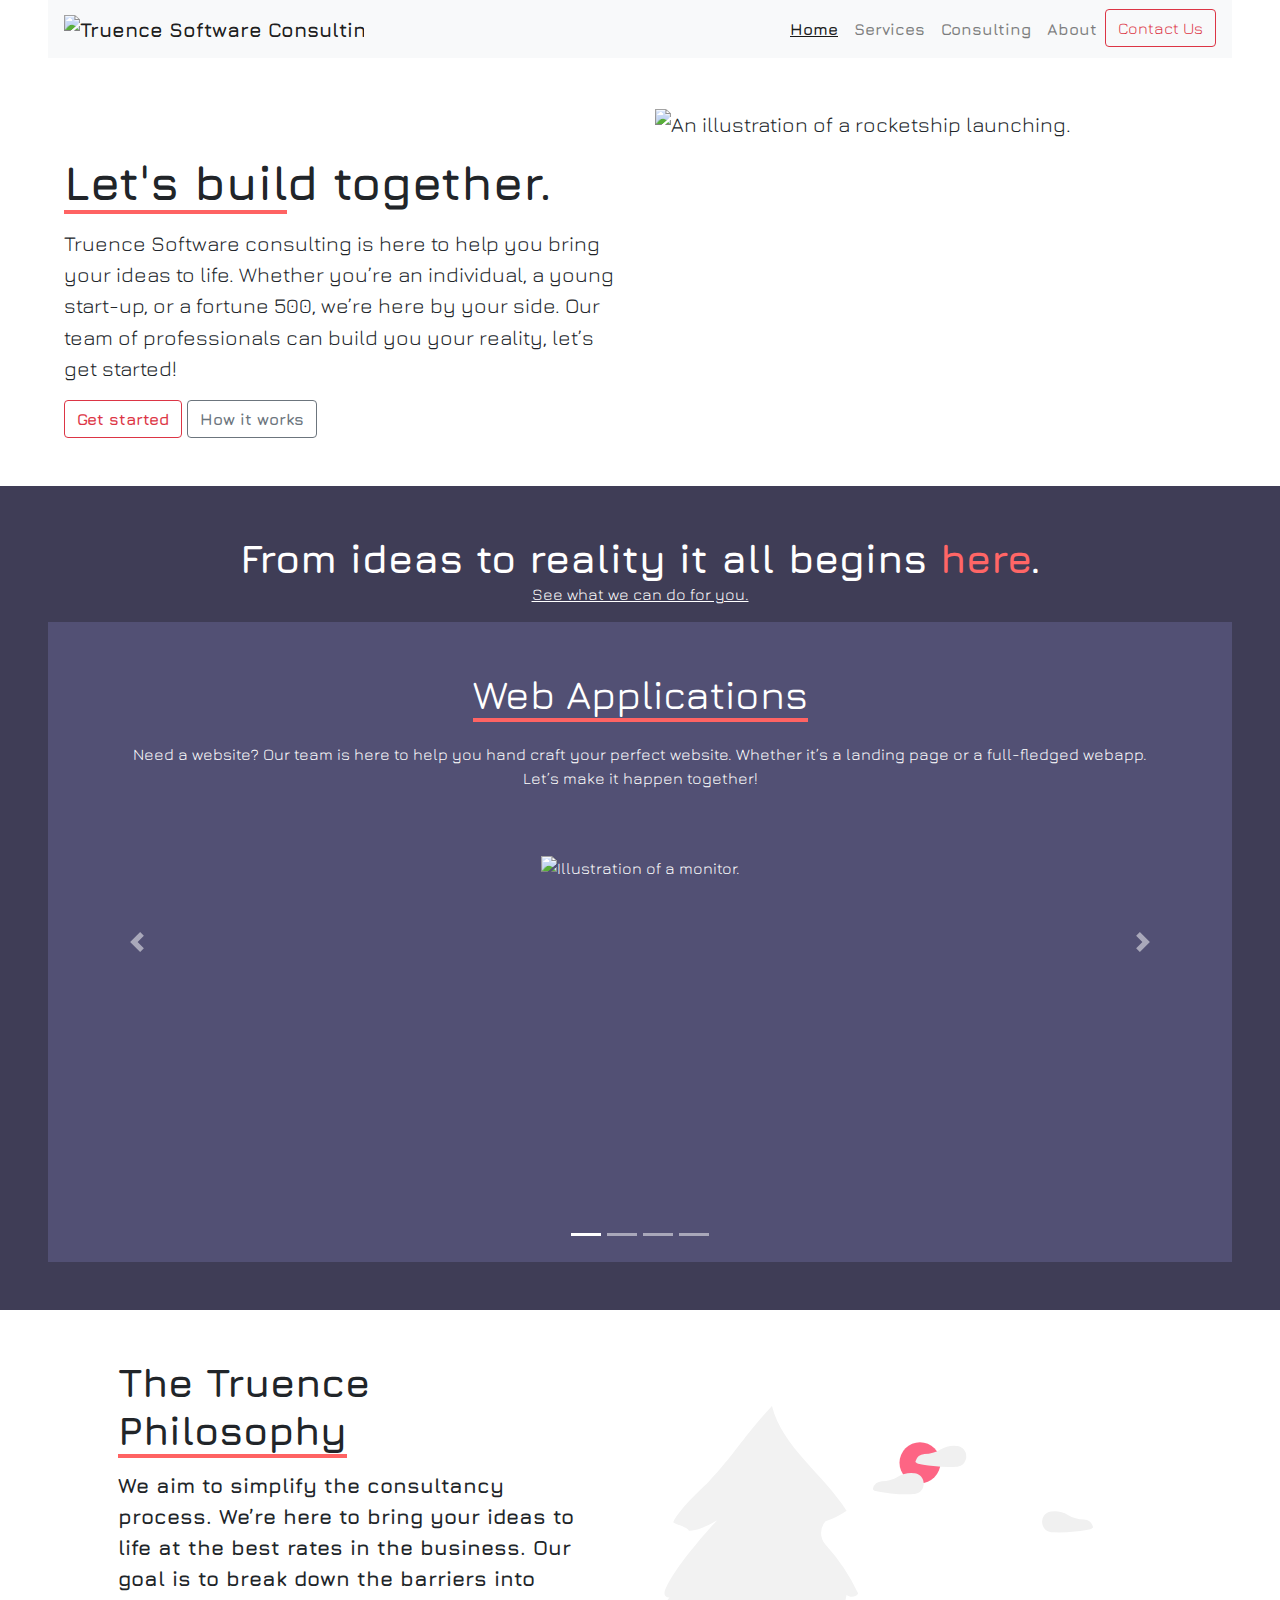
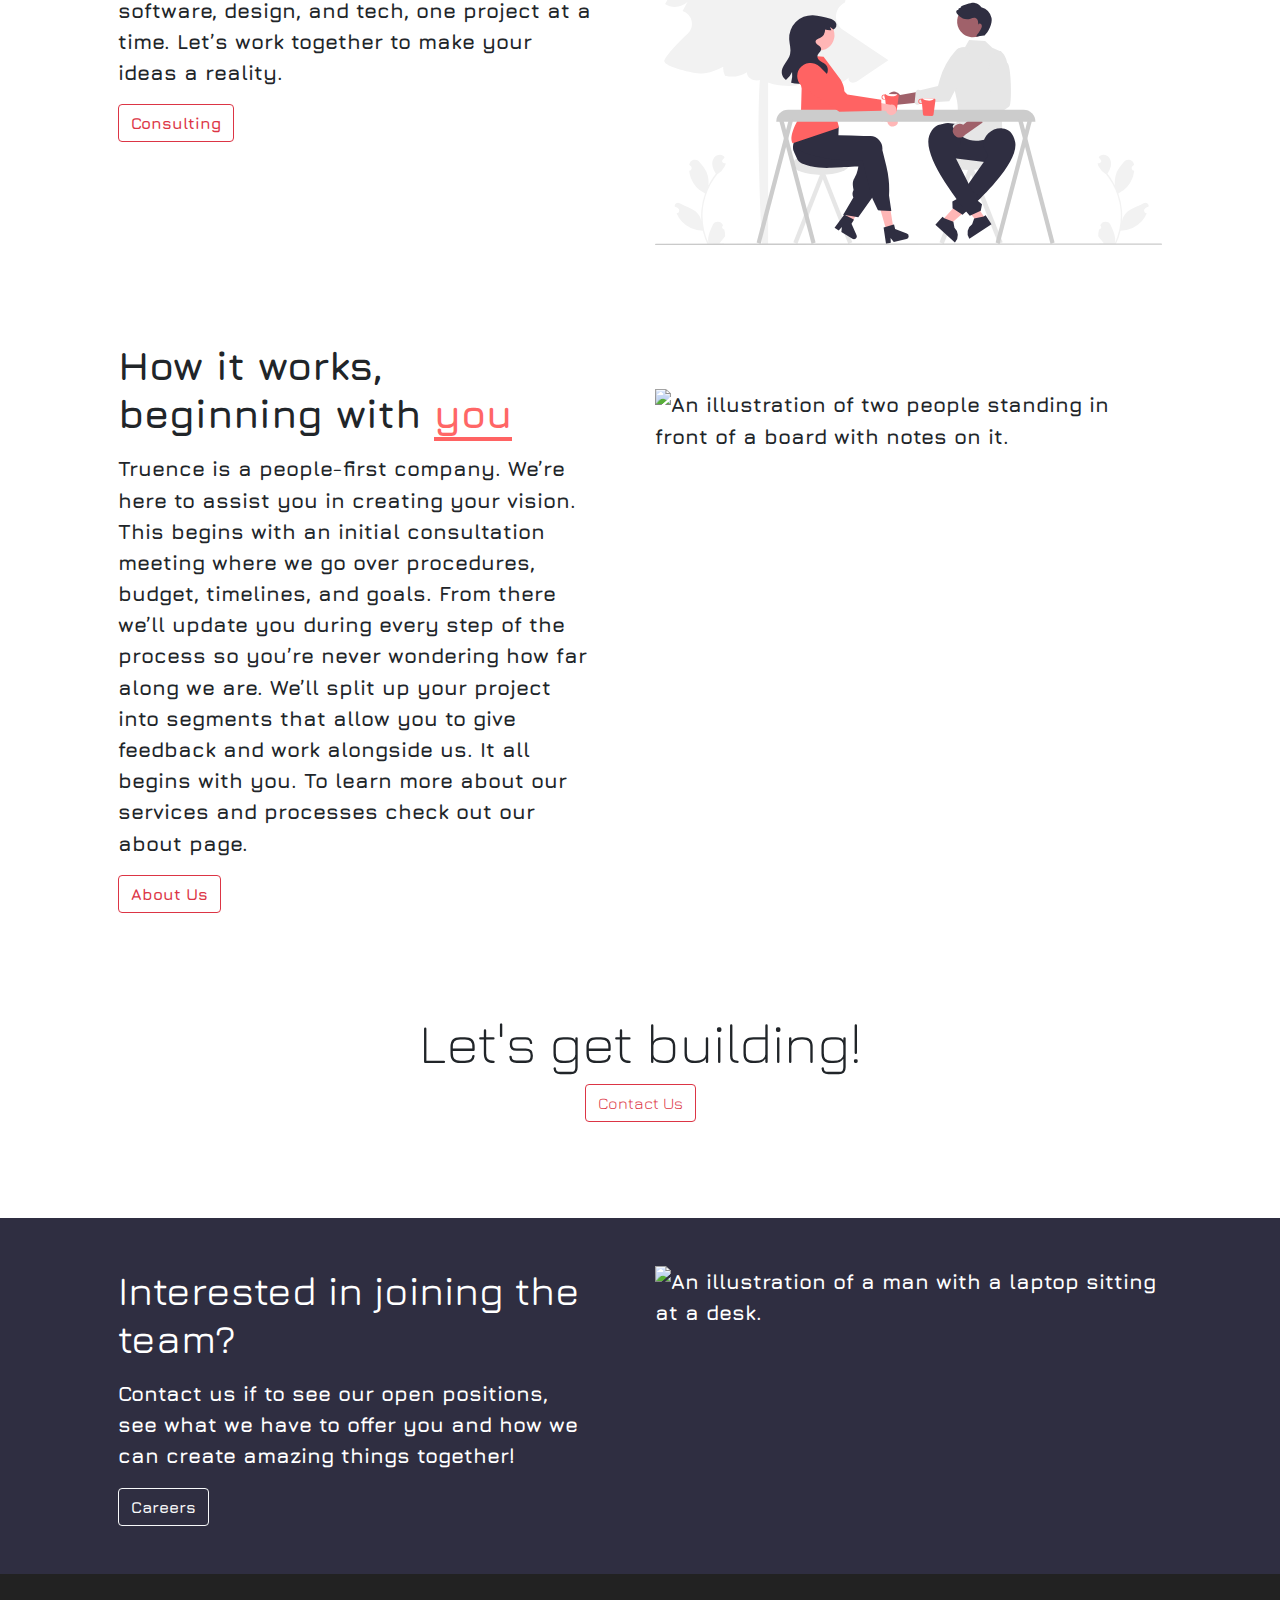
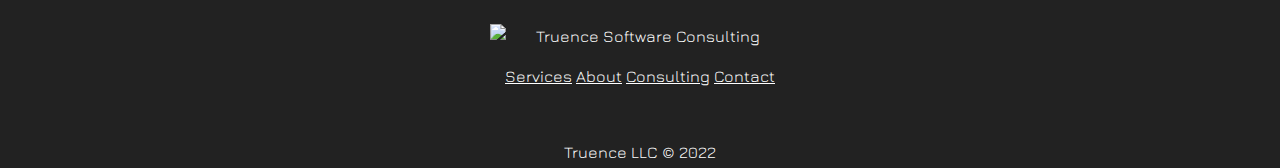
==== commit 89db21cd: "Typos and links" ====
--- a/index.html
+++ b/index.html
@@ -106,8 +106,8 @@
 
 
     <section id="section-2">
-      <h1 class="mb-0">From ideas to reality it all begins <span style="color: #FF6666;">here</span>.</h1>
-      <a id="service"href="./services.html">See what we can do for you.</a>
+      <h1 class="mb-0 font-weight-bold">From ideas to reality it all begins <span style="color: #FF6666;">here</span>.</h1>
+      <a id="service" href="./services.html">See what we can do for you.</a>
         <!-- Carousel -->
       <div id="myCarousel" class="carousel slide mt-3" date-ride="carousel">
        <ol class="carousel-indicators">
@@ -120,7 +120,7 @@
         <div class="carousel-inner">
           <div class="carousel-item active">
             <div class="container p-5">
-              <a href="./contact.html"> <h1 class="pb-3"><span class="underline">Web Applications</span></h1></a>
+              <a href="./contact.html" class="carousel-links"> <h1 class="pb-3"><span class="underline">Web Applications</span></h1></a>
               <div class="container">
               <p style="margin-bottom: 4rem;">Need a website? Our team is here to help you hand craft your perfect website.
               Whether it’s a landing page or a full-fledged webapp. Let’s make it happen together!</p>
@@ -131,7 +131,7 @@
 
           <div class="carousel-item">
             <div class="container p-5">
-              <a href="./contact.html"><h1 class="pb-3"><u class="underline">Financial Applications</u></h1></a>
+              <a class="carousel-links" href="./contact.html"><h1 class="pb-3"><u class="underline">Financial Applications</u></h1></a>
               <div class="container">
               <p style="margin-bottom: 4rem;">Need a fintech solution? Our very capable team is able to help you with your vision. Get in touch!</p>
               </div>
@@ -141,7 +141,7 @@
 
           <div class="carousel-item">
             <div class="container p-5">
-              <a href="./contact.html"><h1 class="pb-3"><u class="underline">Mobile & Desktop Applications</u></h1></a>
+              <a class="carousel-links" href="./contact.html"><h1 class="pb-3"><u class="underline">Mobile & Desktop Applications</u></h1></a>
               <div class="container">
               <p style="margin-bottom: 4rem;">Our team is capable of bringing your app ideas to life, let’s make it happen! We’ll get you up and running no matter where you are in the process.</p>
             </div>
@@ -151,11 +151,11 @@
 
           <div class="carousel-item">
             <div class="container p-5">
-              <a href="./contact.html"><h1 class="pb-3"><u class="underline">Custom Software & Design</u></h1></a>
+              <a class="carousel-links" href="./contact.html"><h1 class="pb-3"><u class="underline">Custom Software & Design</u></h1></a>
               <div class="container">
               <p style="margin-bottom: 4rem;">We understand your ideas come in many shapes and colors, let’s see what we can do for you! We’re here to take your journey with you, and we’re here every step of the way.</p>
               </div>
-              <img src="./assets/images/undraw_team_collaboration_re_ow29.svg" alt="Illustration of a team of people next to each other" width="450px" class="img-fluid">
+              <img src="./assets/images/undraw_team_collaboration_re_ow29.svg" alt="Illustration of a team of people next to each other working on a board." width="450px" class="img-fluid">
             </div>
           </div>
 
@@ -176,21 +176,21 @@
     <section id="section-3" class="container font-weight-bold p-5">
       <div class="row">
       <div class="col pr-5">
-      <h1 class="display-5 mb-3">The Truence <u class="underline">Philosophy</u></h1>
+      <h1 class="display-5 mb-3 font-weight-bold">The Truence <u class="underline">Philosophy</u></h1>
       <p>We aim to simplify the consultancy process. We’re here to bring your ideas to life at the best rates in the business. Our goal is to break down the barriers into software, design, and tech, one project at a time. Let’s work together to make your ideas a reality.</p>
+      <a href="./consulting.html" class="btn btn-outline-danger font-weight-bold">Consulting</a>
+    </div>
+    <img src="./assets/images/undraw_getting_coffee_re_f2do.svg" alt="An illustration of two people sitting at a table drinking coffee."
+    class="img-fluid col-md-6 mt-5">
+  </div>
+</section>
+
+<section id="section-4" class="container font-weight-bold p-5">
+  <div class="row">
+    <div class="col pr-5">
+      <h1 class="display-5 mb-3 font-weight-bold">How it works, beginning with <u class="underline"><span style="color: #FF6666">you</span></u></h1>
+      <p class="display-md-5">Truence is a people-first company. We’re here to assist you in creating your vision. This begins with an initial consultation meeting where we go over procedures, budget, timelines, and goals. From there we’ll update you during every step of the process so you’re never wondering how far along we are. We’ll split up your project into segments that allow you to give feedback and work alongside us. It all begins with you. To learn more about our services and processes check out our about page.</p>
       <a href="./about.html" class="btn btn-outline-danger font-weight-bold">About Us</a>
-      </div>
-      <img src="./assets/images/undraw_getting_coffee_re_f2do.svg" alt="An illustration of two people sitting at a table drinking coffee."
-      class="img-fluid col-md-6 mt-5">
-      </div>
-    </section>
-
-    <section id="section-4" class="container font-weight-bold p-5">
-      <div class="row">
-      <div class="col pr-5">
-      <h1 class="display-5 mb-3">How it works, beginning with <u class="underline"><span style="color: #FF6666">you</span></u></h1>
-      <p class="display-md-5">Truence is a people-first company. We’re here to assist you in creating your vision. This begins with an initial consultation meeting where we go over procedures, budget, timelines, and goals. From there we’ll update you during every step of the process so you’re never wondering how far along we are. We’ll split up your project into segments that allow you to give feedback and work alongside us. It all begins with you. To learn more about our services and processes check out our consulting page.</p>
-      <a href="./consulting.html" class="btn btn-outline-danger font-weight-bold">Consulting</a>
       </div>
       <img src="./assets/images/undraw_scrum_board_re_wk7v.svg" alt="An illustration of two people standing in front of a board with notes on it."
       class="img-fluid col-md-6 mt-5">
--- a/assets/css/index.css
+++ b/assets/css/index.css
@@ -0,0 +1,113 @@
+* {
+  font-family: "Jura", sans-serif;
+}
+
+.underline {
+  text-decoration: none;
+  border-bottom: 4px solid #ff6363;
+}
+
+#header-nav ul a:hover,
+#header-nav ul a:focus {
+  text-decoration: underline;
+  color: #ff6363;
+  transition: 0.3s;
+}
+
+.carousel-links {
+  color: white;
+  text-decoration: none;
+}
+
+.carousel-links:hover,
+.carousel-links:active {
+  text-decoration: none;
+  color: #ff6363;
+  transition: .3s;
+}
+
+footer a, #service {
+  color: white;
+  text-decoration: underline;
+}
+
+footer a:hover,
+footer a:focus,
+#service:hover,
+#service:focus {
+  text-decoration: underline;
+  color: #ff6363;
+  transition: 0.3s;
+}
+
+#section-1 {
+  margin-bottom: 3rem;
+  font-size: 1.3rem;
+}
+
+#section-1 h1 {
+  font-weight: 900;
+  font-size: 3rem;
+  margin-bottom: 1rem;
+}
+
+#section-2 {
+  padding: 3rem;
+  text-align: center;
+  color: white;
+  background-color: #3f3d56;
+}
+
+#section-3,
+#section-4,
+#section-5,
+#section-6 {
+  font-size: 1.3rem;
+}
+
+#section-6,
+#sec-6-bg {
+  background-color: #2f2e41;
+  color: white;
+}
+
+footer {
+  background-color: #222;
+}
+
+@media (max-width: 990px) {
+  html {
+    font-size: 0.85rem;
+  }
+  #slide-1-img {
+      max-width: 70%;
+      padding-top: 1rem;
+  }
+    .carousel-item {
+    height: 45rem;
+  }
+
+  #hero-image {
+    margin-top: 3rem;
+    max-width: 90%;
+  }
+}
+
+
+@media (max-width: 510px) {
+  html {
+    font-size: 0.75rem;
+    }
+  #hero-image {
+      margin-top: 2rem;
+      max-width: 100%;
+  }
+
+  #header-logo-link {
+    width: 75%;
+  }
+  #header-logo {
+    width: 100%;
+  }
+}
+
